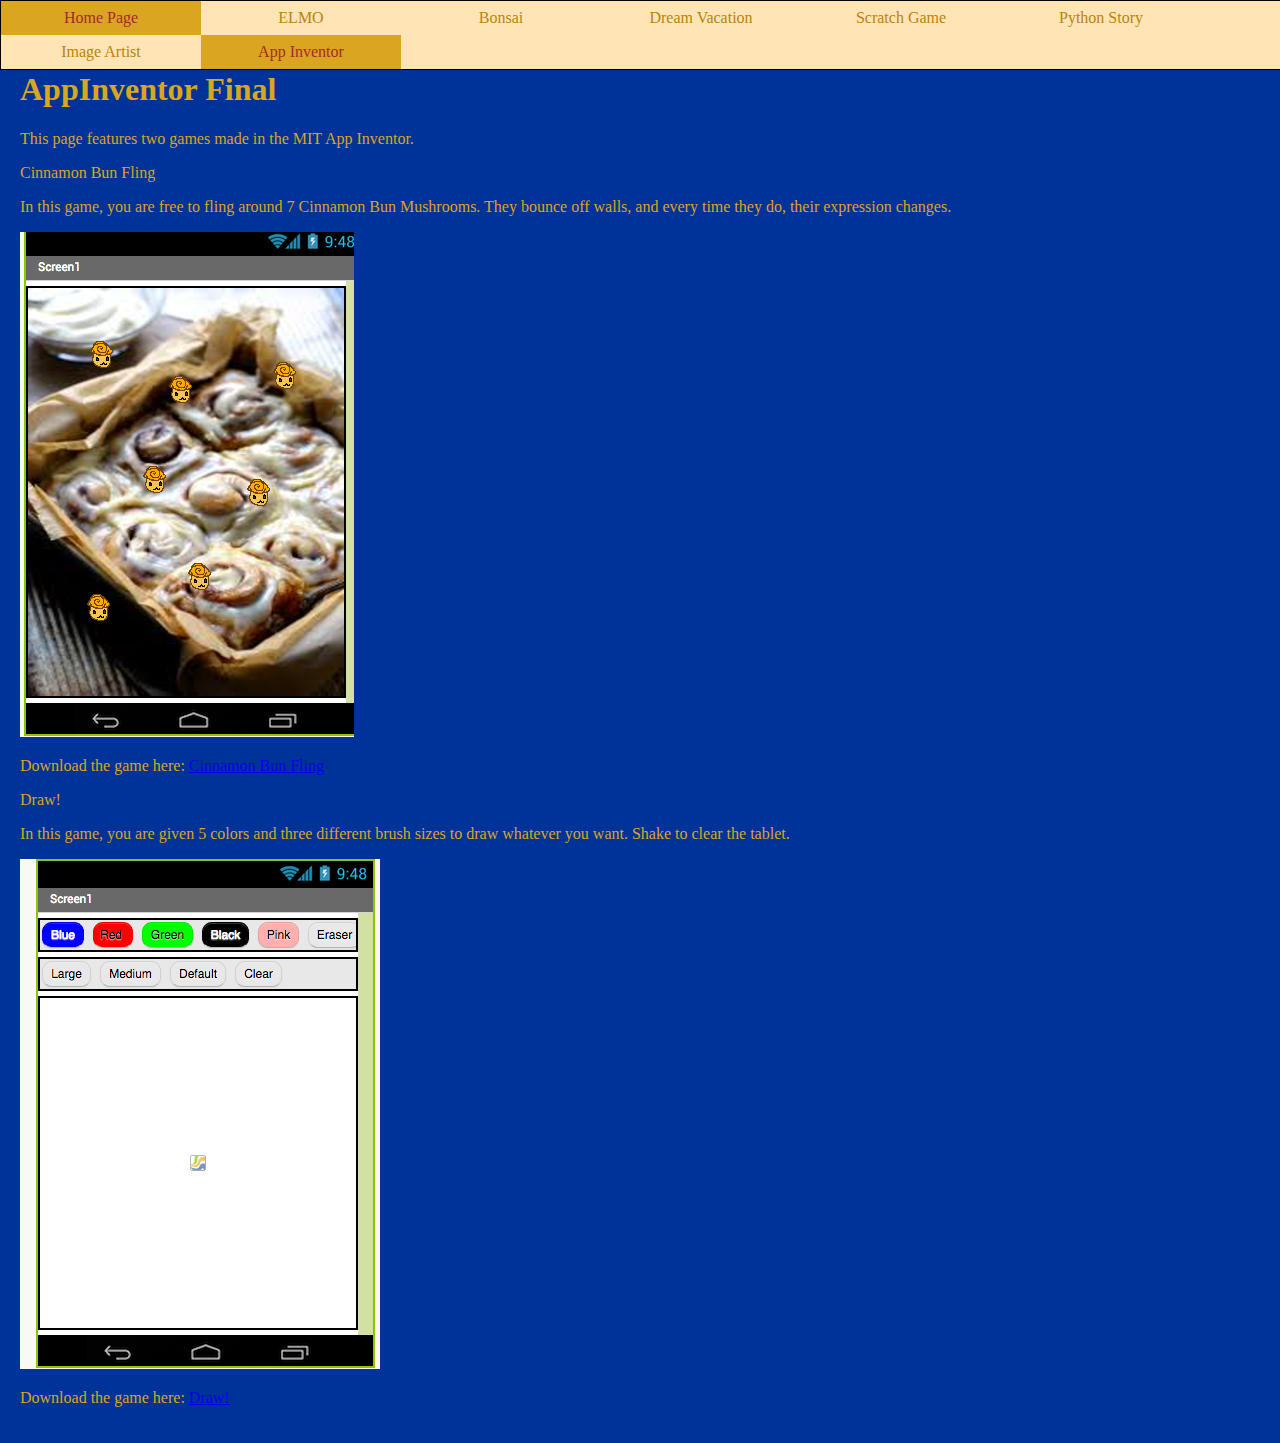
==== appinventor.html @ 424c1246 "Add files via upload" ====
<!DOCTYPE html>
<html>
	<head>
		<link rel="stylesheet" type="text/css"
			href="style.css">
		<title> Portfolio Website </title>
		<style>
		body {
		background-color: #003399;
		}
		#main {
		color: goldenrod;
		}
		</style>
	</head>
	<body>
	<ul id="navbar">
			<li class="navitem"><a class="active" href="index.html">Home Page</a></li>
			<li class="navitem"><a href="elmosworldpage.html">ELMO</a></li>
			<li class="navitem"><a href="bonsai.html">Bonsai</a></li>
			<li class="navitem"><a href="dreamvacation.html">Dream Vacation</a></li>
			<li class="navitem"><a href="scratch.html">Scratch Game</a></li>
			<li class="navitem"><a href="Python.html">Python Story</a></li>
			<li class="navitem"><a href="imgart.html">Image Artist</a></li>
			<li class="navitem"><a class="active" href="index.html">App Inventor</a></li>
		</ul>
	<div id="main">
		<h1> AppInventor Final </h1>
		<p> This page features two games made in the MIT App Inventor. </p>
		<p>Cinnamon Bun Fling</p>
		<p>In this game, you are free to fling around 7 Cinnamon Bun Mushrooms. They bounce off walls, and every time they do, their expression changes.</p>
		<img src="Images/2017-05-19-1.png" alt="2017-05-19-1.png">
		<p>Download the game here: <a href="Cinnamon_Bun.apk">Cinnamon Bun Fling</a>
		<p>Draw!</p>
		<p>In this game, you are given 5 colors and three different brush sizes to draw whatever you want. Shake to clear the tablet.</p>
		<img src="Images/2017-05-19.png" alt="2017-05-19.png">
		<p>Download the game here: <a href="Drawing.apk">Draw!</a>
		</body>
---- style.css ----
body {
margin: 0;
}
#navbar {
list-style-type: none;
		margin: 0;
		padding: 0;
		background-color: Moccasin;
		overflow:hidden;
		border: 1px solid black;
		position:fixed;
		top: 0;
		width: 100%;
}
	.navitem {
		text-align: center;
		border-bottom: none;
		float:left;
	}
	.navitem:last-child {
	border-bottom:none
	display: inline;
	}
	.navitem a {
		display: block;
		width: 168px;
		color: darkgoldenrod;
		text-decoration: none;
		padding: 8px 16px;
	}
	.navitem a.active {
		background-color: goldenrod;
		color: brown;
	}
	.navitem a:hover:not(.active) {
		/*change bg and text color*/
		background-color: goldenrod;
		color: brown;
	}
	
	/* this is for the dive containing whole body but navbar*/
	#main{
		margin-top: 30px;
		padding: 20px;
	}
	#characters{
		margin-top: 30px;
		padding: 20px;
	}
	#world{
		margin-top: 30px;
		padding: 20px;
	}
	#sources {
	margin-top: 30px;
	padding: 20px;
	}
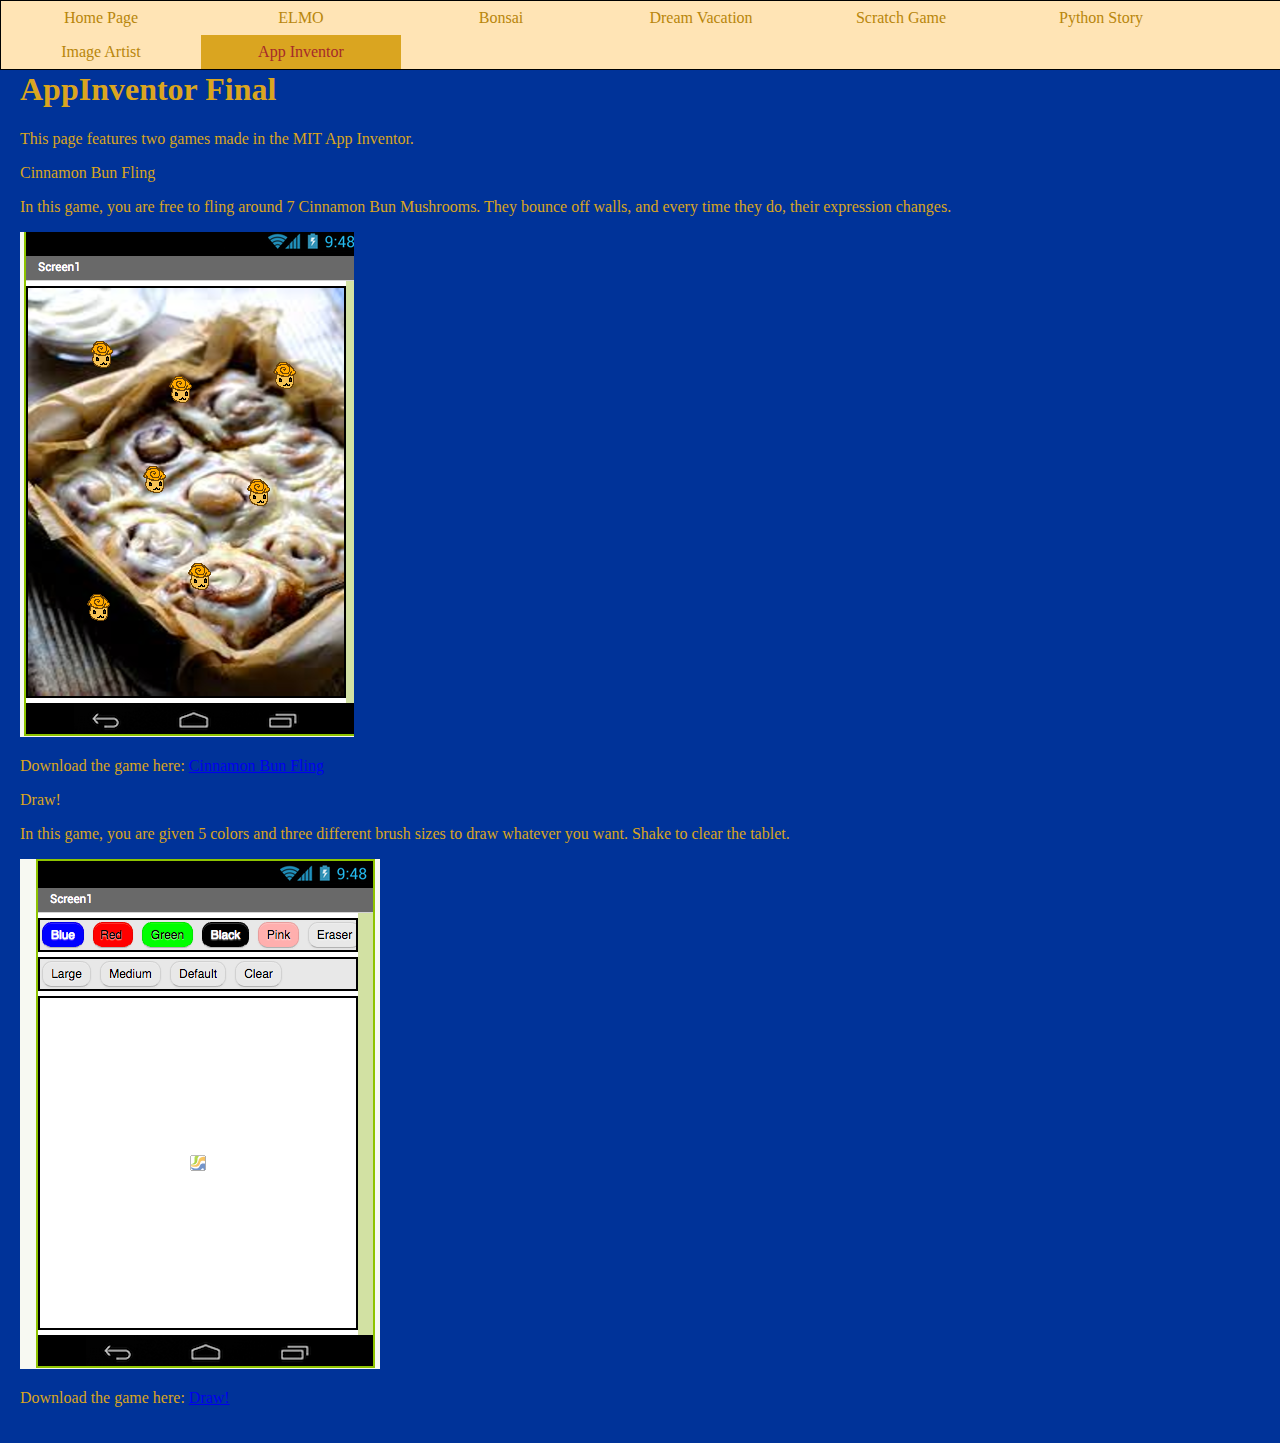
==== commit ad4fd138: "Update appinventor.html" ====
--- a/appinventor.html
+++ b/appinventor.html
@@ -15,14 +15,14 @@
 	</head>
 	<body>
 	<ul id="navbar">
-			<li class="navitem"><a class="active" href="index.html">Home Page</a></li>
+			<li class="navitem"><a href="index.html">Home Page</a></li>
 			<li class="navitem"><a href="elmosworldpage.html">ELMO</a></li>
 			<li class="navitem"><a href="bonsai.html">Bonsai</a></li>
 			<li class="navitem"><a href="dreamvacation.html">Dream Vacation</a></li>
 			<li class="navitem"><a href="scratch.html">Scratch Game</a></li>
 			<li class="navitem"><a href="Python.html">Python Story</a></li>
 			<li class="navitem"><a href="imgart.html">Image Artist</a></li>
-			<li class="navitem"><a class="active" href="index.html">App Inventor</a></li>
+			<li class="navitem"><a class="active" href="appinventor.html">App Inventor</a></li>
 		</ul>
 	<div id="main">
 		<h1> AppInventor Final </h1>
